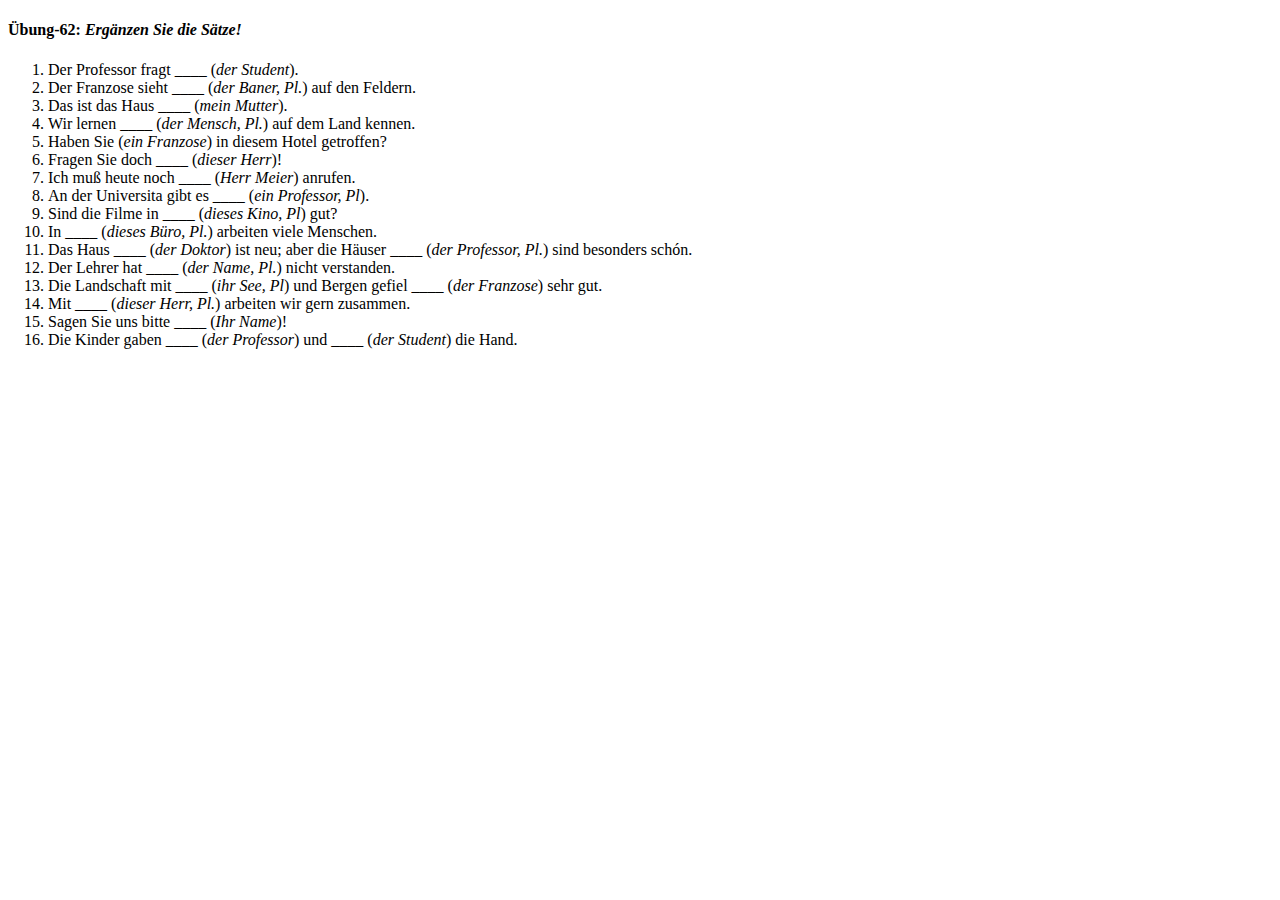
==== Übung/all.html @ e77cdfbb "Create all.html" ====
<!DOCTYPE html>
<html lang="zh-TW">
<head>
  <meta charset="UTF-8">
  <title>All Übung</title>
</head>
<body>
<h4>Übung-62: <em>Ergänzen Sie die Sätze!</em></h4>
<ol>
  <li>Der Professor fragt ____ (<em>der Student</em>).</li>
  <li>Der Franzose sieht ____ (<em>der Baner, Pl.</em>) auf den Feldern.</li>
  <li>Das ist das Haus ____ (<em>mein Mutter</em>).</li>
  <li>Wir lernen ____ (<em>der Mensch, Pl.</em>) auf dem Land kennen.</li>
  <li>Haben Sie (<em>ein Franzose</em>) in diesem Hotel getroffen?</li>
  <li>Fragen Sie doch ____ (<em>dieser Herr</em>)!</li>
  <li>Ich muß heute noch ____ (<em>Herr Meier</em>) anrufen.</li>
  <li>An der Universita gibt es ____ (<em>ein Professor, Pl</em>).</li>
  <li>Sind die Filme in ____ (<em>dieses Kino, Pl</em>) gut?</li>
  <li>In ____ (<em>dieses Büro, Pl.</em>) arbeiten viele Menschen.</li>
  <li>Das Haus ____ (<em>der Doktor</em>) ist neu; aber die Häuser ____ (<em>der Professor, Pl.</em>) sind besonders schón.</li>
  <li>Der Lehrer hat ____ (<em>der Name, Pl.</em>) nicht verstanden.</li>
  <li>Die Landschaft mit ____ (<em>ihr See, Pl</em>) und Bergen gefiel ____ (<em>der Franzose</em>) sehr gut.</li>
  <li>Mit ____ (<em>dieser Herr, Pl.</em>) arbeiten wir gern zusammen.</li>
  <li>Sagen Sie uns bitte ____ (<em>Ihr Name</em>)!</li>
  <li>Die Kinder gaben ____ (<em>der Professor</em>) und ____ (<em>der Student</em>) die Hand.</li>
</ol>
</body>
</html>
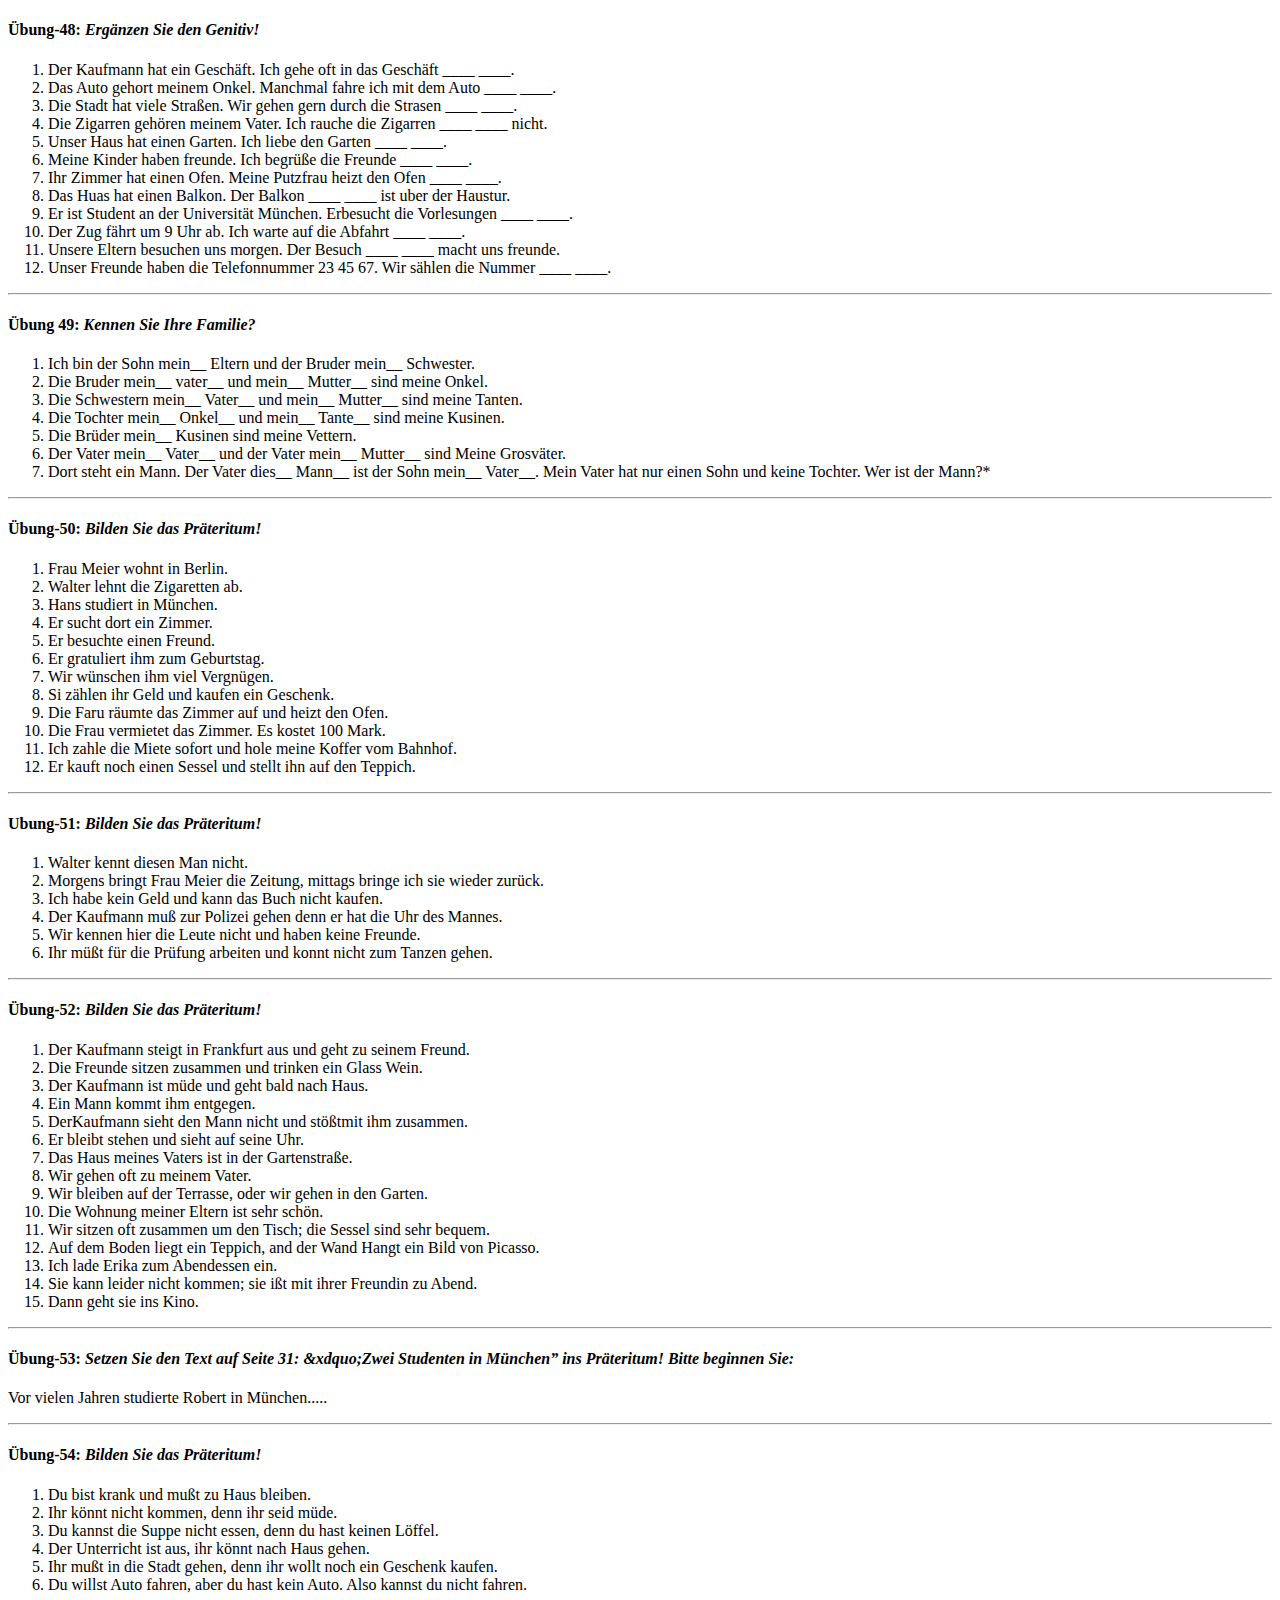
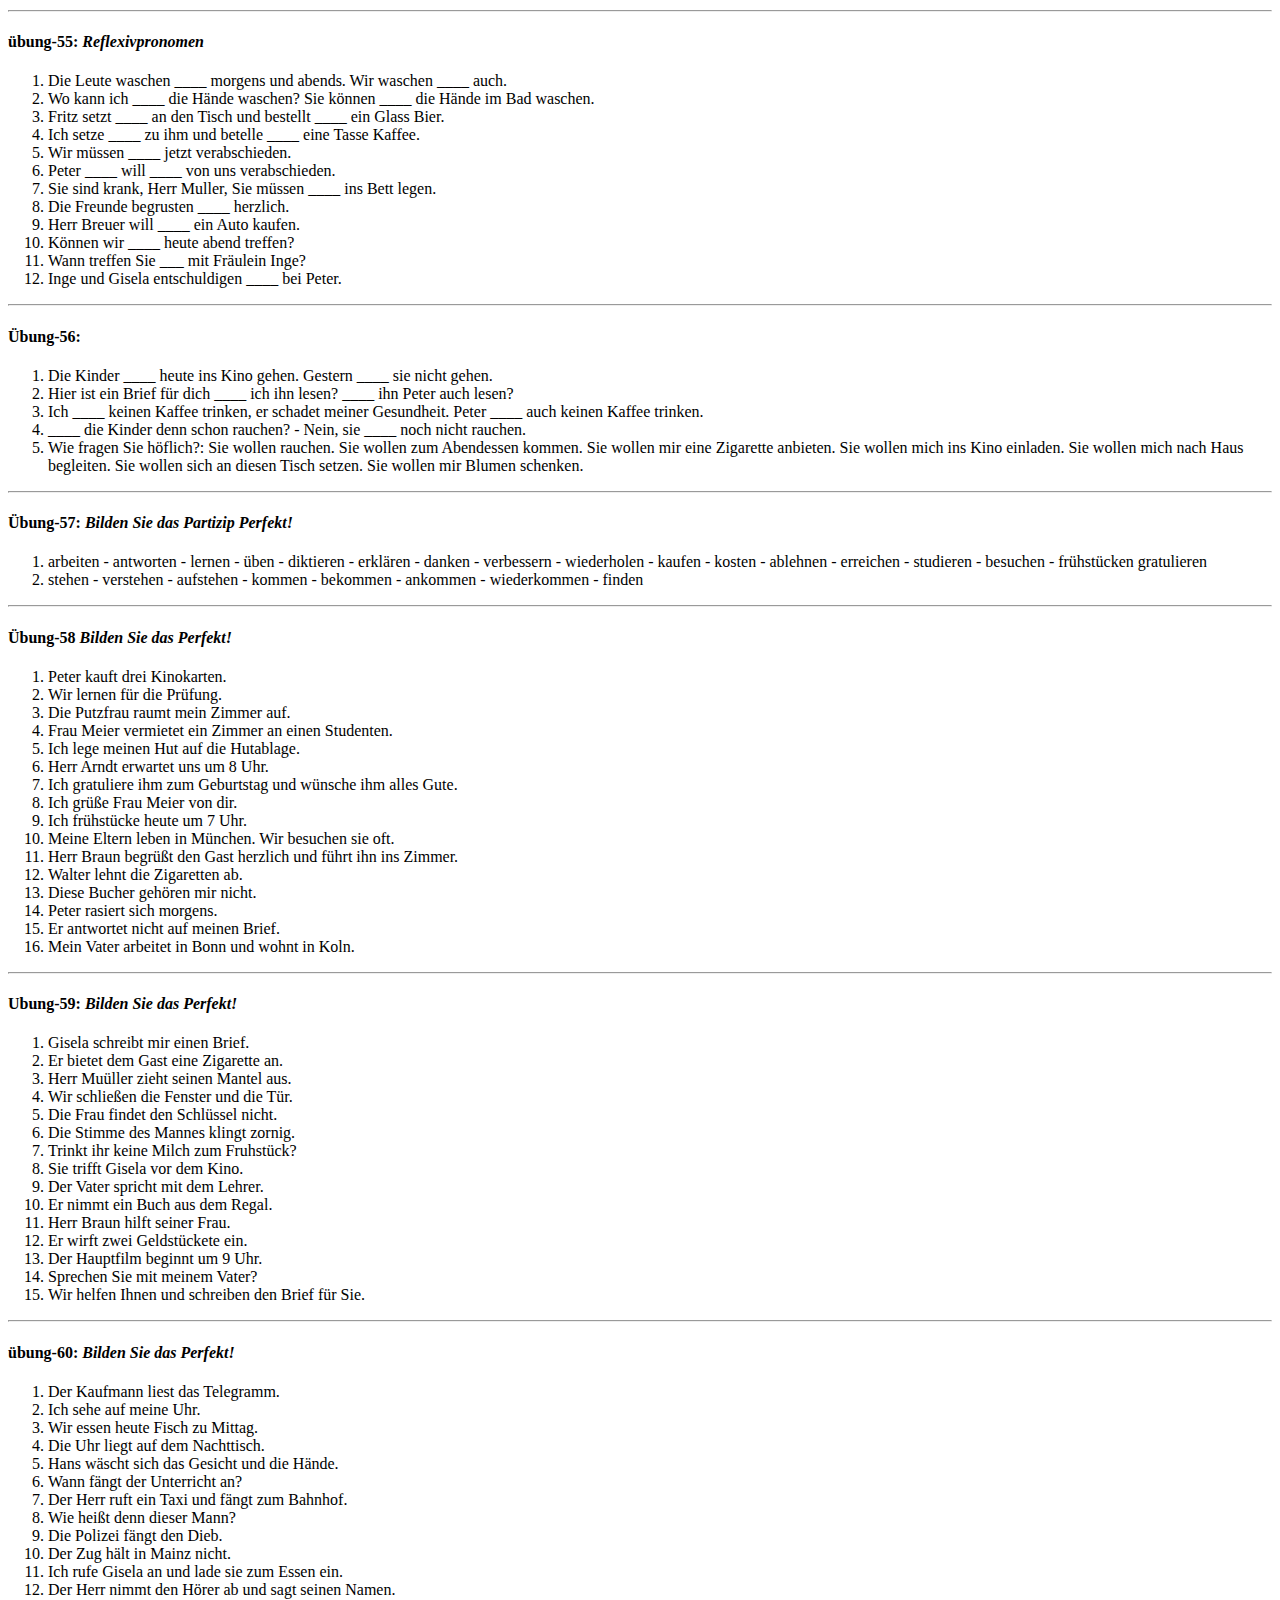
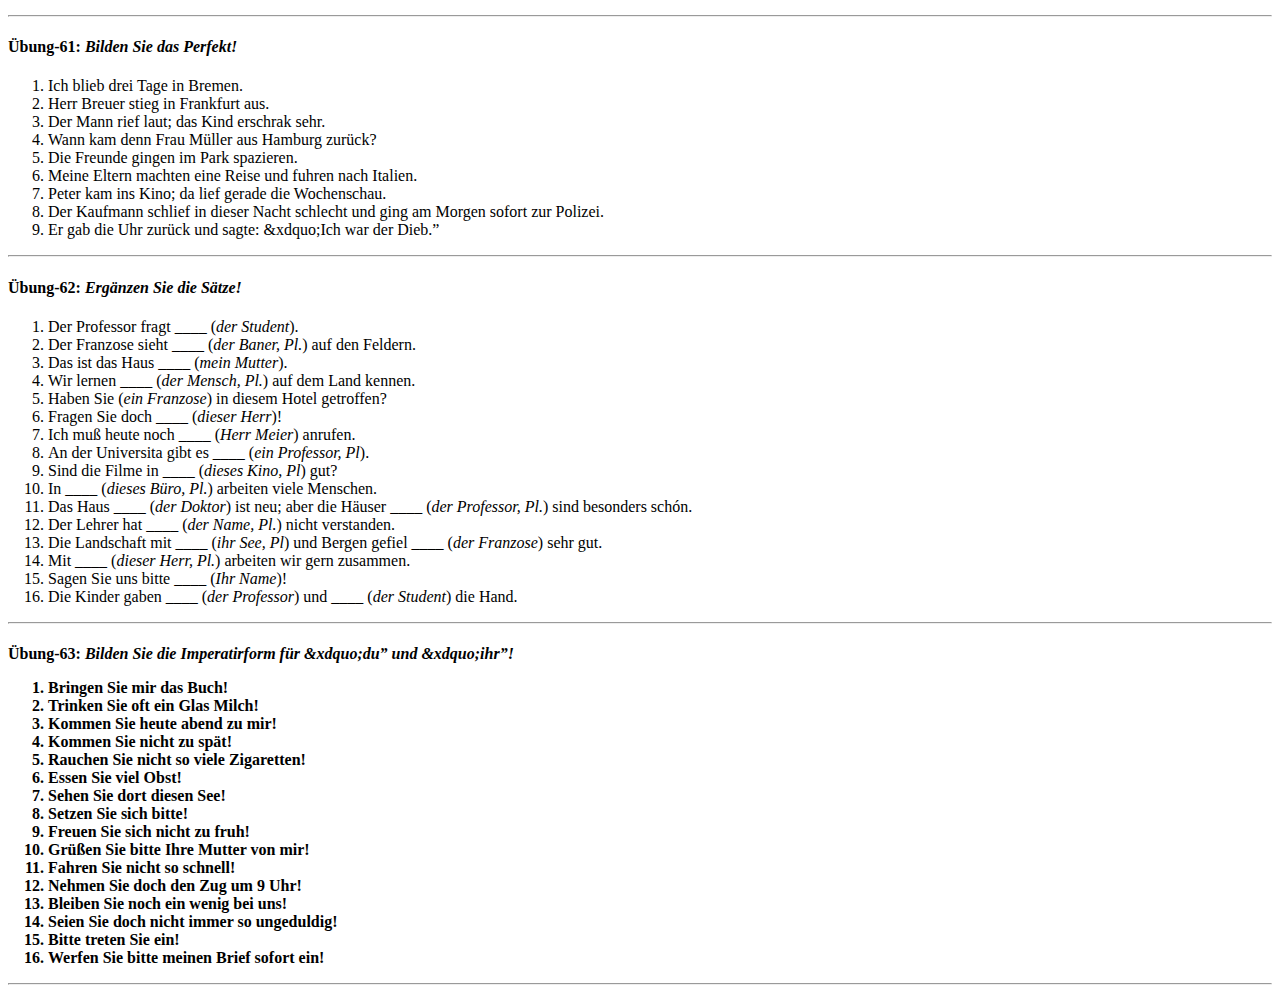
==== commit e7296439: "Update all.html" ====
--- a/Übung/all.html
+++ b/Übung/all.html
@@ -5,24 +5,246 @@
   <title>All Übung</title>
 </head>
 <body>
-<h4>Übung-62: <em>Ergänzen Sie die Sätze!</em></h4>
-<ol>
-  <li>Der Professor fragt ____ (<em>der Student</em>).</li>
-  <li>Der Franzose sieht ____ (<em>der Baner, Pl.</em>) auf den Feldern.</li>
-  <li>Das ist das Haus ____ (<em>mein Mutter</em>).</li>
-  <li>Wir lernen ____ (<em>der Mensch, Pl.</em>) auf dem Land kennen.</li>
-  <li>Haben Sie (<em>ein Franzose</em>) in diesem Hotel getroffen?</li>
-  <li>Fragen Sie doch ____ (<em>dieser Herr</em>)!</li>
-  <li>Ich muß heute noch ____ (<em>Herr Meier</em>) anrufen.</li>
-  <li>An der Universita gibt es ____ (<em>ein Professor, Pl</em>).</li>
-  <li>Sind die Filme in ____ (<em>dieses Kino, Pl</em>) gut?</li>
-  <li>In ____ (<em>dieses Büro, Pl.</em>) arbeiten viele Menschen.</li>
-  <li>Das Haus ____ (<em>der Doktor</em>) ist neu; aber die Häuser ____ (<em>der Professor, Pl.</em>) sind besonders schón.</li>
-  <li>Der Lehrer hat ____ (<em>der Name, Pl.</em>) nicht verstanden.</li>
-  <li>Die Landschaft mit ____ (<em>ihr See, Pl</em>) und Bergen gefiel ____ (<em>der Franzose</em>) sehr gut.</li>
-  <li>Mit ____ (<em>dieser Herr, Pl.</em>) arbeiten wir gern zusammen.</li>
-  <li>Sagen Sie uns bitte ____ (<em>Ihr Name</em>)!</li>
-  <li>Die Kinder gaben ____ (<em>der Professor</em>) und ____ (<em>der Student</em>) die Hand.</li>
-</ol>
+  <!-- Abschnitt neun -->
+  <h4><strong>Übung-48:</strong> <em>Ergänzen Sie den Genitiv!</em></h4>
+  <ol>
+    <li>Der Kaufmann hat ein Geschäft. Ich gehe oft in das Geschäft ____ ____.</li>
+    <li>Das Auto gehort meinem Onkel. Manchmal fahre ich mit dem Auto ____ ____.</li>
+    <li>Die Stadt hat viele Straßen. Wir gehen gern durch die Strasen ____ ____.</li>
+    <li>Die Zigarren gehören meinem Vater. Ich rauche die Zigarren ____ ____ nicht.</li>
+    <li>Unser Haus hat einen Garten. Ich liebe den Garten ____ ____.</li>
+    <li>Meine Kinder haben freunde. Ich begrüße die Freunde ____ ____.</li>
+    <li>Ihr Zimmer hat einen Ofen. Meine Putzfrau heizt den Ofen ____ ____.</li>
+    <li>Das Huas hat einen Balkon. Der Balkon ____ ____ ist uber der Haustur.</li>
+    <li>Er ist Student an der Universität München. Erbesucht die Vorlesungen ____ ____.</li>
+    <li>Der Zug fährt um 9 Uhr ab. Ich warte auf die Abfahrt ____ ____.</li>
+    <li>Unsere Eltern besuchen uns morgen. Der Besuch ____ ____ macht uns freunde.</li>
+    <li>Unser Freunde haben die Telefonnummer 23 45 67. Wir sählen die Nummer ____ ____.</li>
+  </ol>
+  <hr />
+  
+  <h4><strong>Übung 49:</strong> <em>Kennen Sie Ihre Familie?</em></h4>
+  <ol>
+    <li>Ich bin der Sohn mein__ Eltern und der Bruder mein__ Schwester.</li>
+    <li>Die Bruder mein__ vater__ und mein__ Mutter__ sind meine Onkel.</li>
+    <li>Die Schwestern mein__ Vater__ und mein__ Mutter__ sind meine Tanten.</li>
+    <li>Die Tochter mein__ Onkel__ und mein__ Tante__ sind meine Kusinen.</li>
+    <li>Die Brüder mein__ Kusinen sind meine Vettern.</li>
+    <li>Der Vater mein__ Vater__ und der Vater mein__ Mutter__ sind Meine Grosväter.</li>
+    <li>Dort steht ein Mann. Der Vater dies__ Mann__ ist der Sohn mein__ Vater__. Mein Vater hat nur einen Sohn und keine Tochter. Wer ist der Mann?*</li>
+  </ol>
+  <hr />
+
+  <h4><strong>Übung-50:</strong> <em>Bilden Sie das Präteritum!</em></h4>
+  <ol>
+    <li>Frau Meier wohnt in Berlin.</li>
+    <li>Walter lehnt die Zigaretten ab.</li>
+    <li>Hans studiert in München.</li>
+    <li>Er sucht dort ein Zimmer.</li>
+    <li>Er besuchte einen Freund.</li>
+    <li>Er gratuliert ihm zum Geburtstag.</li>
+    <li>Wir wünschen ihm viel Vergnügen.</li>
+    <li>Si zählen ihr Geld und kaufen ein Geschenk.</li>
+    <li>Die Faru räumte das Zimmer auf und heizt den Ofen.</li>
+    <li>Die Frau vermietet das Zimmer. Es kostet 100 Mark.</li>
+    <li>Ich zahle die Miete sofort und hole meine Koffer vom Bahnhof.</li>
+    <li>Er kauft noch einen Sessel und stellt ihn auf den Teppich.</li>
+  </ol>
+  <hr />
+  
+  <h4><strong>Ubung-51:</strong> <em>Bilden Sie das Präteritum!</em></h4>
+  <ol>
+    <li>Walter kennt diesen Man nicht.</li>
+    <li>Morgens bringt Frau Meier die Zeitung, mittags bringe ich sie wieder zurück.</li>
+    <li>Ich habe kein Geld und kann das Buch nicht kaufen.</li>
+    <li>Der Kaufmann muß zur Polizei gehen denn er hat die Uhr des Mannes.</li>
+    <li>Wir kennen hier die Leute nicht und haben keine Freunde.</li>
+    <li>Ihr müßt für die Prüfung arbeiten und konnt nicht zum Tanzen gehen.</li>
+  </ol>
+  <hr />
+  
+  <h4><strong>Übung-52:</strong> <em>Bilden Sie das Präteritum!</em></h4>
+  <ol>
+    <li>Der Kaufmann steigt in Frankfurt aus und geht zu seinem Freund.</li>
+    <li>Die Freunde sitzen zusammen und trinken ein Glass Wein.</li>
+    <li>Der Kaufmann ist müde und geht bald nach Haus.</li>
+    <li>Ein Mann kommt ihm entgegen.</li>
+    <li>DerKaufmann sieht den Mann nicht und stößtmit ihm zusammen.</li>
+    <li>Er bleibt stehen und sieht auf seine Uhr.</li>
+    <li>Das Haus meines Vaters ist in der Gartenstraße.</li>
+    <li>Wir gehen oft zu meinem Vater.</li>
+    <li>Wir bleiben auf der Terrasse, oder wir gehen in den Garten.</li>
+    <li>Die Wohnung meiner Eltern ist sehr schön.</li>
+    <li>Wir sitzen oft zusammen um den Tisch; die Sessel sind sehr bequem.</li>
+    <li>Auf dem Boden liegt ein Teppich, and der Wand Hangt ein Bild von Picasso.</li>
+    <li>Ich lade Erika zum Abendessen ein.</li>
+    <li>Sie kann leider nicht kommen; sie ißt mit ihrer Freundin zu Abend.</li>
+    <li>Dann geht sie ins Kino.</li>
+  </ol>
+  <hr />
+  
+  <h4><strong>Übung-53:</strong> <em>Setzen Sie den Text auf Seite 31: &xdquo;Zwei Studenten in München&rdquo; ins Präteritum! Bitte beginnen Sie:</em></h4>
+    <p>Vor vielen Jahren studierte Robert in München.....</p>
+  <hr />
+    
+  <h4><strong>Übung-54:</strong> <em>Bilden Sie das Präteritum!</em></h4>
+  <ol>
+    <li>Du bist krank und mußt zu Haus bleiben.</li>
+    <li>Ihr könnt nicht kommen, denn ihr seid müde.</li>
+    <li>Du kannst die Suppe nicht essen, denn du hast keinen Löffel.</li>
+    <li>Der Unterricht ist aus, ihr könnt nach Haus gehen.</li>
+    <li>Ihr mußt in die Stadt gehen, denn ihr wollt noch ein Geschenk kaufen.</li>
+    <li>Du willst Auto fahren, aber du hast kein Auto. Also kannst du nicht fahren.</li>
+  </ol>
+  <hr />
+
+  <h4><strong>übung-55:</strong> <em>Reflexivpronomen</em></h4>
+  <ol>
+    <li>Die Leute waschen ____ morgens und abends. Wir waschen ____ auch.</li>
+    <li>Wo kann ich ____ die Hände waschen? Sie können ____ die Hände im Bad waschen.</li>
+    <li>Fritz setzt ____ an den Tisch und bestellt ____ ein Glass Bier.</li>
+    <li>Ich setze ____ zu ihm und betelle ____ eine Tasse Kaffee.</li>
+    <li>Wir müssen ____ jetzt verabschieden.</li>
+    <li>Peter ____ will ____ von uns verabschieden.</li>
+    <li>Sie sind krank, Herr Muller, Sie müssen ____ ins Bett legen.</li>
+    <li>Die Freunde begrusten ____ herzlich.</li>
+    <li>Herr Breuer will ____ ein Auto kaufen.</li>
+    <li>Können wir ____ heute abend treffen?</li>
+    <li>Wann treffen Sie ___ mit Fräulein Inge?</li>
+    <li>Inge und Gisela entschuldigen ____ bei Peter.</li>
+  </ol>
+  <hr />
+  
+  <h4><strong>Übung-56:</strong></h4>
+  <ol>
+    <li>Die Kinder ____ heute ins Kino gehen. Gestern ____ sie nicht gehen.</li>
+    <li>Hier ist ein Brief für dich ____ ich ihn lesen? ____ ihn Peter auch lesen?</li>
+    <li>Ich ____ keinen Kaffee trinken, er schadet meiner Gesundheit. Peter ____ auch keinen Kaffee trinken.</li>
+    <li>____ die Kinder denn schon rauchen? - Nein, sie ____ noch nicht rauchen.</li>
+    <li>Wie fragen Sie höflich?: Sie wollen rauchen. Sie wollen zum Abendessen kommen. Sie wollen mir eine Zigarette anbieten. Sie wollen mich ins Kino einladen. Sie wollen mich nach Haus begleiten. Sie wollen sich an diesen Tisch setzen. Sie wollen mir Blumen schenken.</li>
+  </ol>
+  <hr />
+  
+  <h4><strong>Übung-57:</strong> <em>Bilden Sie das Partizip Perfekt!</em></h4>
+  <ol>
+    <li>arbeiten - antworten - lernen - üben - diktieren - erklären - danken - verbessern - wiederholen - kaufen - kosten - ablehnen - erreichen - studieren - besuchen - frühstücken  gratulieren</li>
+    <li>stehen - verstehen - aufstehen - kommen - bekommen - ankommen - wiederkommen - finden</li>
+  </ol>
+  <hr />
+  
+  <h4><strong>Übung-58</strong> <em>Bilden Sie das Perfekt!</em></h4>
+  <ol>
+    <li>Peter kauft drei Kinokarten.</li>
+    <li>Wir lernen für die Prüfung.</li>
+    <li>Die Putzfrau raumt mein Zimmer auf.</li>
+    <li>Frau Meier vermietet ein Zimmer an einen Studenten.</li>
+    <li>Ich lege meinen Hut auf die Hutablage.</li>
+    <li>Herr Arndt erwartet uns um 8 Uhr.</li>
+    <li>Ich gratuliere ihm zum Geburtstag und wünsche ihm alles Gute.</li>
+    <li>Ich grüße Frau Meier von dir.</li>
+    <li>Ich frühstücke heute um 7 Uhr.</li>
+    <li>Meine Eltern leben in München. Wir besuchen sie oft.</li>
+    <li>Herr Braun begrüßt den Gast herzlich und führt ihn ins Zimmer.</li>
+    <li>Walter lehnt die Zigaretten ab.</li>
+    <li>Diese Bucher gehören mir nicht.</li>
+    <li>Peter rasiert sich morgens.</li>
+    <li>Er antwortet nicht auf meinen Brief.</li>
+    <li>Mein Vater arbeitet in Bonn und wohnt in Koln.</li>
+  </ol>
+  <hr />
+  
+  <h4><strong>Ubung-59:</strong> <em>Bilden Sie das Perfekt!</em></h4>
+  <ol>
+    <li>Gisela schreibt mir einen Brief.</li>
+    <li>Er bietet dem Gast eine Zigarette an.</li>
+    <li>Herr Muüller zieht seinen Mantel aus.</li>
+    <li>Wir schließen die Fenster und die Tür.</li>
+    <li>Die Frau findet den Schlüssel nicht.</li>
+    <li>Die Stimme des Mannes klingt zornig.</li>
+    <li>Trinkt ihr keine Milch zum Fruhstück?</li>
+    <li>Sie trifft Gisela vor dem Kino.</li>
+    <li>Der Vater spricht mit dem Lehrer.</li>
+    <li>Er nimmt ein Buch aus dem Regal.</li>
+    <li>Herr Braun hilft seiner Frau.</li>
+    <li>Er wirft zwei Geldstückete ein.</li>
+    <li>Der Hauptfilm beginnt um 9 Uhr.</li>
+    <li>Sprechen Sie mit meinem Vater?</li>
+    <li>Wir helfen Ihnen und schreiben den Brief für Sie.</li>
+  </ol>
+  <hr />
+  
+  <h4><strong>übung-60:</strong> <em>Bilden Sie das Perfekt!</em></h4>
+  <ol>
+    <li>Der Kaufmann liest das Telegramm.</li>
+    <li>Ich sehe auf meine Uhr.</li>
+    <li>Wir essen heute Fisch zu Mittag.</li>
+    <li>Die Uhr liegt auf dem Nachttisch.</li>
+    <li>Hans wäscht sich das Gesicht und die Hände.</li>
+    <li>Wann fängt der Unterricht an?</li>
+    <li>Der Herr ruft ein Taxi und fängt zum Bahnhof.</li>
+    <li>Wie heißt denn dieser Mann?</li>
+    <li>Die Polizei fängt den Dieb.</li>
+    <li>Der Zug hält in Mainz nicht.</li>
+    <li>Ich rufe Gisela an und lade sie zum Essen ein.</li>
+    <li>Der Herr nimmt den Hörer ab und sagt seinen Namen.</li>
+  </ol>
+  <hr />
+  
+  <h4><strong>Übung-61:</strong> <em>Bilden Sie das Perfekt!</em></h4>
+  <ol>
+    <li>Ich blieb drei Tage in Bremen.</li>
+    <li>Herr Breuer stieg in Frankfurt aus.</li>
+    <li>Der Mann rief laut; das Kind erschrak sehr.</li>
+    <li>Wann kam denn Frau Müller aus Hamburg zurück?</li>
+    <li>Die Freunde gingen im Park spazieren.</li>
+    <li>Meine Eltern machten eine Reise und fuhren nach Italien.</li>
+    <li>Peter kam ins Kino; da lief gerade die Wochenschau.</li>
+    <li>Der Kaufmann schlief in dieser Nacht schlecht und ging am Morgen sofort zur Polizei.</li>
+    <li>Er gab die Uhr zurück und sagte: &xdquo;Ich war der Dieb.&rdquo;</li>
+  </ol>
+  <hr />
+  
+  <!-- Abschnitt 11 -->
+  <h4><strong>Übung-62:</strong> <em>Ergänzen Sie die Sätze!</em></h4>
+  <ol>
+    <li>Der Professor fragt ____ (<em>der Student</em>).</li>
+    <li>Der Franzose sieht ____ (<em>der Baner, Pl.</em>) auf den Feldern.</li>
+    <li>Das ist das Haus ____ (<em>mein Mutter</em>).</li>
+    <li>Wir lernen ____ (<em>der Mensch, Pl.</em>) auf dem Land kennen.</li>
+    <li>Haben Sie (<em>ein Franzose</em>) in diesem Hotel getroffen?</li>
+    <li>Fragen Sie doch ____ (<em>dieser Herr</em>)!</li>
+    <li>Ich muß heute noch ____ (<em>Herr Meier</em>) anrufen.</li>
+    <li>An der Universita gibt es ____ (<em>ein Professor, Pl</em>).</li>
+    <li>Sind die Filme in ____ (<em>dieses Kino, Pl</em>) gut?</li>
+    <li>In ____ (<em>dieses Büro, Pl.</em>) arbeiten viele Menschen.</li>
+    <li>Das Haus ____ (<em>der Doktor</em>) ist neu; aber die Häuser ____ (<em>der Professor, Pl.</em>) sind besonders schón.</li>
+    <li>Der Lehrer hat ____ (<em>der Name, Pl.</em>) nicht verstanden.</li>
+    <li>Die Landschaft mit ____ (<em>ihr See, Pl</em>) und Bergen gefiel ____ (<em>der Franzose</em>) sehr gut.</li>
+    <li>Mit ____ (<em>dieser Herr, Pl.</em>) arbeiten wir gern zusammen.</li>
+    <li>Sagen Sie uns bitte ____ (<em>Ihr Name</em>)!</li>
+    <li>Die Kinder gaben ____ (<em>der Professor</em>) und ____ (<em>der Student</em>) die Hand.</li>
+  </ol>
+  <hr />
+
+  <h4><strong>Übung-63:</strong> <em>Bilden Sie die Imperatirform für &xdquo;du&rdquo; und &xdquo;ihr&rdquo;!</em>
+  <ol>
+    <li>Bringen Sie mir das Buch!</li>
+    <li>Trinken Sie oft ein Glas Milch!</li>
+    <li>Kommen Sie heute abend zu mir!</li>
+    <li>Kommen Sie nicht zu spät!</li>
+    <li>Rauchen Sie nicht so viele Zigaretten!</li>
+    <li>Essen Sie viel Obst!</li>
+    <li>Sehen Sie dort diesen See!</li>
+    <li>Setzen Sie sich bitte!</li>
+    <li>Freuen Sie sich nicht zu fruh!</li>
+    <li>Grüßen Sie bitte Ihre Mutter von mir!</li>
+    <li>Fahren Sie nicht so schnell!</li>
+    <li>Nehmen Sie doch den Zug um 9 Uhr!</li>
+    <li>Bleiben Sie noch ein wenig bei uns!</li>
+    <li>Seien Sie doch nicht immer so ungeduldig!</li>
+    <li>Bitte treten Sie ein!</li>
+    <li>Werfen Sie bitte meinen Brief sofort ein!</li>
+    </ol>
+    <hr />
 </body>
 </html>
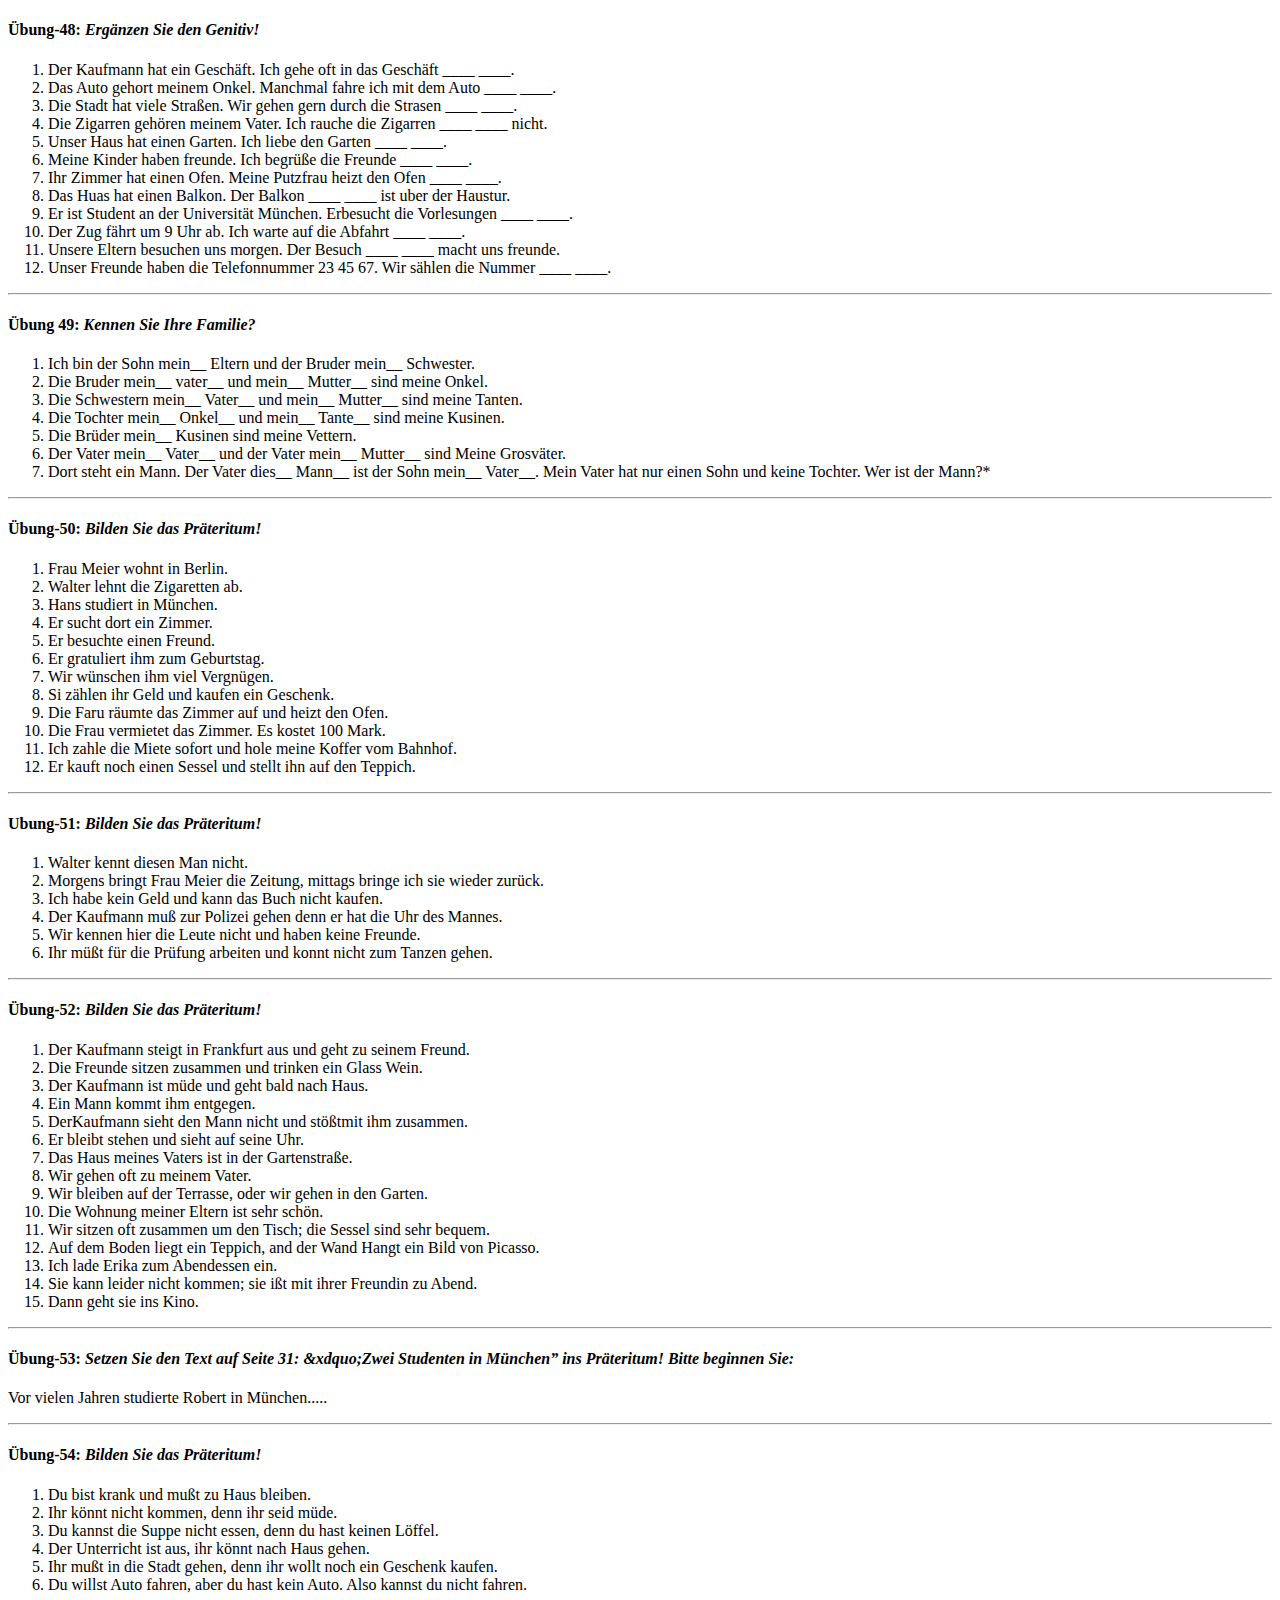
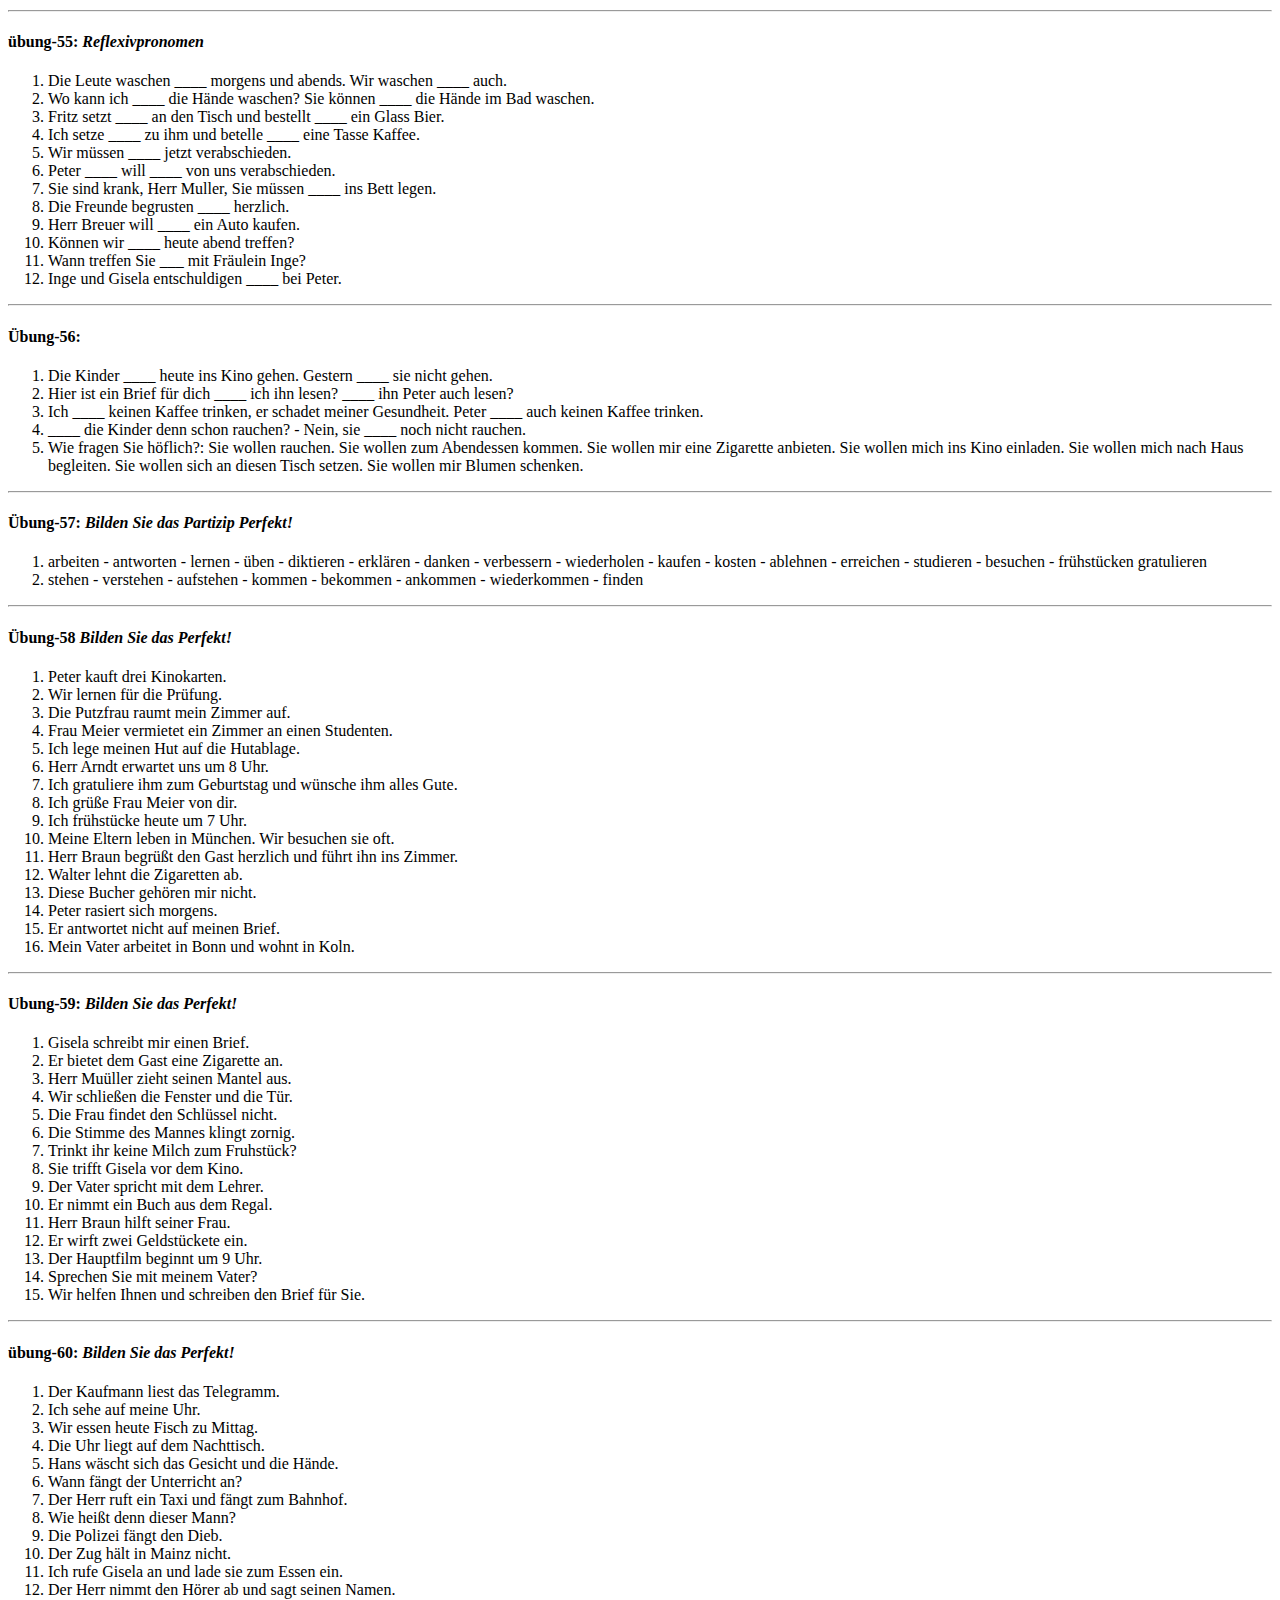
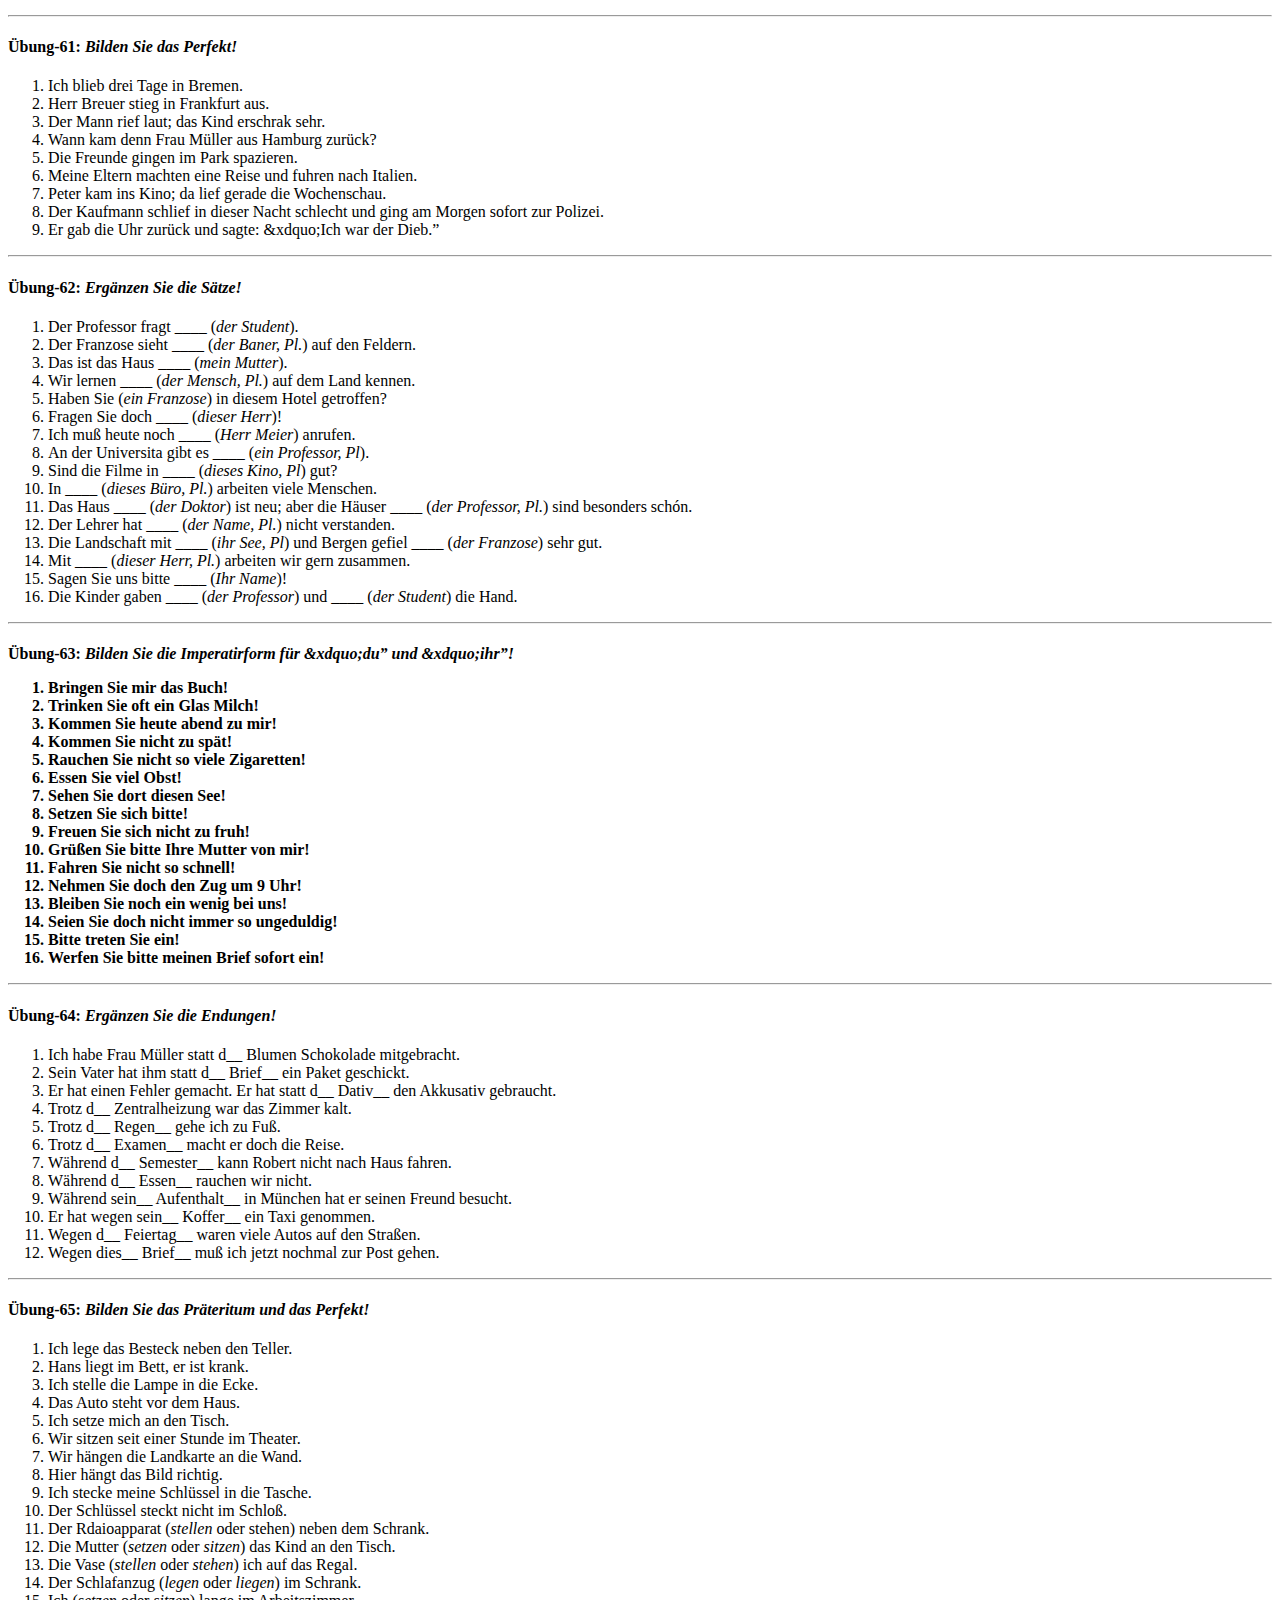
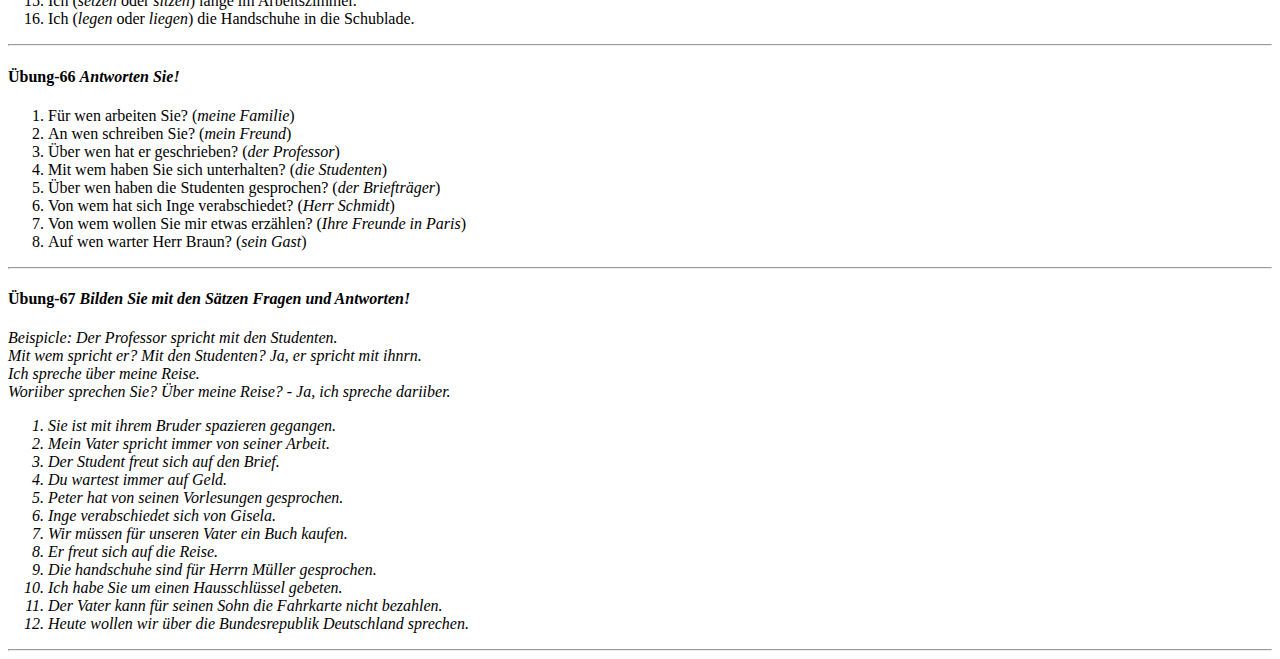
==== commit 6c78d285: "Update all.html" ====
--- a/Übung/all.html
+++ b/Übung/all.html
@@ -246,5 +246,78 @@
     <li>Werfen Sie bitte meinen Brief sofort ein!</li>
     </ol>
     <hr />
+    
+    <h4><strong>Übung-64:</strong> <em>Ergänzen Sie die Endungen!</em></h4>
+    <ol>
+      <li>Ich habe Frau Müller statt d__ Blumen Schokolade mitgebracht.</li>
+      <li>Sein Vater hat ihm statt d__ Brief__ ein Paket geschickt.</li>
+      <li>Er hat einen Fehler gemacht. Er hat statt d__ Dativ__ den Akkusativ gebraucht.</li>
+      <li>Trotz d__ Zentralheizung war das Zimmer kalt.</li>
+      <li>Trotz d__ Regen__ gehe ich zu Fuß.</li>
+      <li>Trotz d__ Examen__ macht er doch die Reise.</li>
+      <li>Während d__ Semester__ kann Robert nicht nach Haus fahren.</li>
+      <li>Während d__ Essen__ rauchen wir nicht.</li>
+      <li>Während sein__ Aufenthalt__ in München hat er seinen Freund besucht.</li>
+      <li>Er hat wegen sein__ Koffer__ ein Taxi genommen.</li>
+      <li>Wegen d__ Feiertag__ waren viele Autos auf den Straßen.</li>
+      <li>Wegen dies__ Brief__ muß ich jetzt nochmal zur Post gehen.</li>
+    </ol>
+    <hr />
+    
+    <h4><strong>Übung-65:</strong> <em>Bilden Sie das Präteritum und das Perfekt!</em></h4>
+    <ol>
+      <li>Ich lege das Besteck neben den Teller.</li>
+      <li>Hans liegt im Bett, er ist krank.</li>
+      <li>Ich stelle die Lampe in die Ecke.</li>
+      <li>Das Auto steht vor dem Haus.</li>
+      <li>Ich setze mich an den Tisch.</li>
+      <li>Wir sitzen seit einer Stunde im Theater.</li>
+      <li>Wir hängen die Landkarte an die Wand.</li>
+      <li>Hier hängt das Bild richtig.</li>
+      <li>Ich stecke meine Schlüssel in die Tasche.</li>
+      <li>Der Schlüssel steckt nicht im Schloß.</li>
+      <li>Der Rdaioapparat (<em>stellen</em> oder <sm>stehen</em>) neben dem Schrank.</li>
+      <li>Die Mutter (<em>setzen</em> oder <em>sitzen</em>) das Kind an den Tisch.</li>
+      <li>Die Vase (<em>stellen</em> oder <em>stehen</em>) ich auf das Regal.</li>
+      <li>Der Schlafanzug (<em>legen</em> oder <em>liegen</em>) im Schrank.</li>
+      <li>Ich (<em>setzen</em> oder <em>sitzen</em>) lange im Arbeitszimmer.</li>
+      <li>Ich (<em>legen</em> oder <em>liegen</em>) die Handschuhe in die Schublade.</li>
+    </ol>
+    <hr />
+      
+    <h4><strong>Übung-66</strong> <em>Antworten Sie!</em></h4>
+    <ol>
+      <li>Für wen arbeiten Sie? (<em>meine Familie</em>)</li>
+      <li>An wen schreiben Sie? (<em>mein Freund</em>)</li>
+      <li>Über wen hat er geschrieben? (<em>der Professor</em>)</li>
+      <li>Mit wem haben Sie sich unterhalten? (<em>die Studenten</em>)</li>
+      <li>Über wen haben die Studenten gesprochen? (<em>der Briefträger</em>)</li>
+      <li>Von wem hat sich Inge verabschiedet? (<em>Herr Schmidt</em>)</li>
+      <li>Von wem wollen Sie mir etwas erzählen? (<em>Ihre Freunde in Paris</em>)</li>
+      <li>Auf wen warter Herr Braun? (<em>sein Gast</em>)</li>
+    </ol>
+    <hr />
+    
+    <h4><strong>Übung-67</strong> <em>Bilden Sie mit den Sätzen Fragen und Antworten!</em></h4>
+    <p><em>Beispicle<em>: Der Professor spricht mit den Studenten.<br />
+      <em>Mit wem</em> spricht er? Mit den Studenten?  Ja, er spricht <em>mit ihnrn</em>.<br />
+      Ich spreche über meine Reise.<br />
+      <em>Woriiber</em> sprechen Sie? Über meine Reise? - Ja, ich spreche <em>dariiber</em>.</p>
+    <ol>
+      <li>Sie ist mit ihrem Bruder spazieren gegangen.</li>
+      <li>Mein Vater spricht immer von seiner Arbeit.</li>
+      <li>Der Student freut sich auf den Brief.</li>
+      <li>Du wartest immer auf Geld.</li>
+      <li>Peter hat von seinen Vorlesungen gesprochen.</li>
+      <li>Inge verabschiedet sich von Gisela.</li>
+      <li>Wir müssen für unseren Vater ein Buch kaufen.</li>
+      <li>Er freut sich auf die Reise.</li>
+      <li>Die handschuhe sind für Herrn Müller gesprochen.</li>
+      <li>Ich habe Sie um einen Hausschlüssel gebeten.</li>
+      <li>Der Vater kann für seinen Sohn die Fahrkarte nicht bezahlen.</li>
+      <li>Heute wollen wir über die Bundesrepublik Deutschland sprechen.</li>
+      </ol>
+    <hr />
 </body>
+      
 </html>
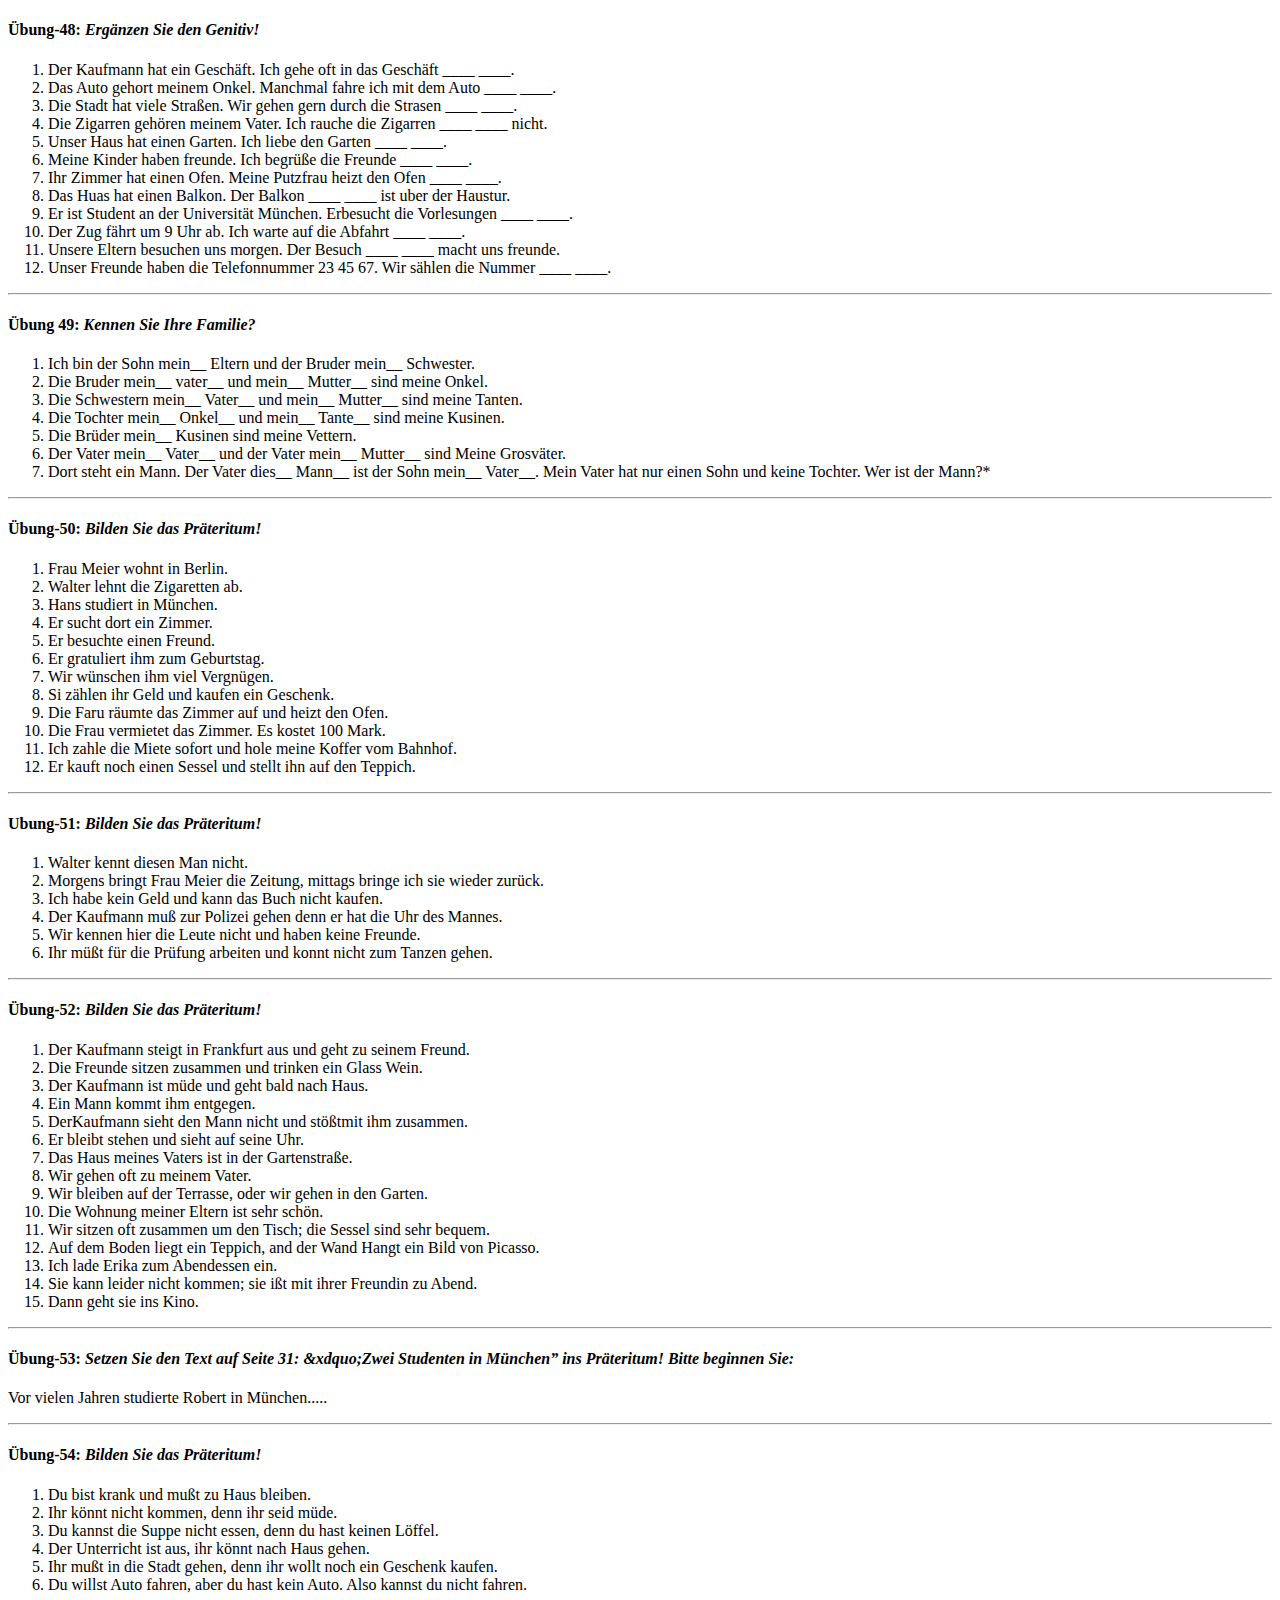
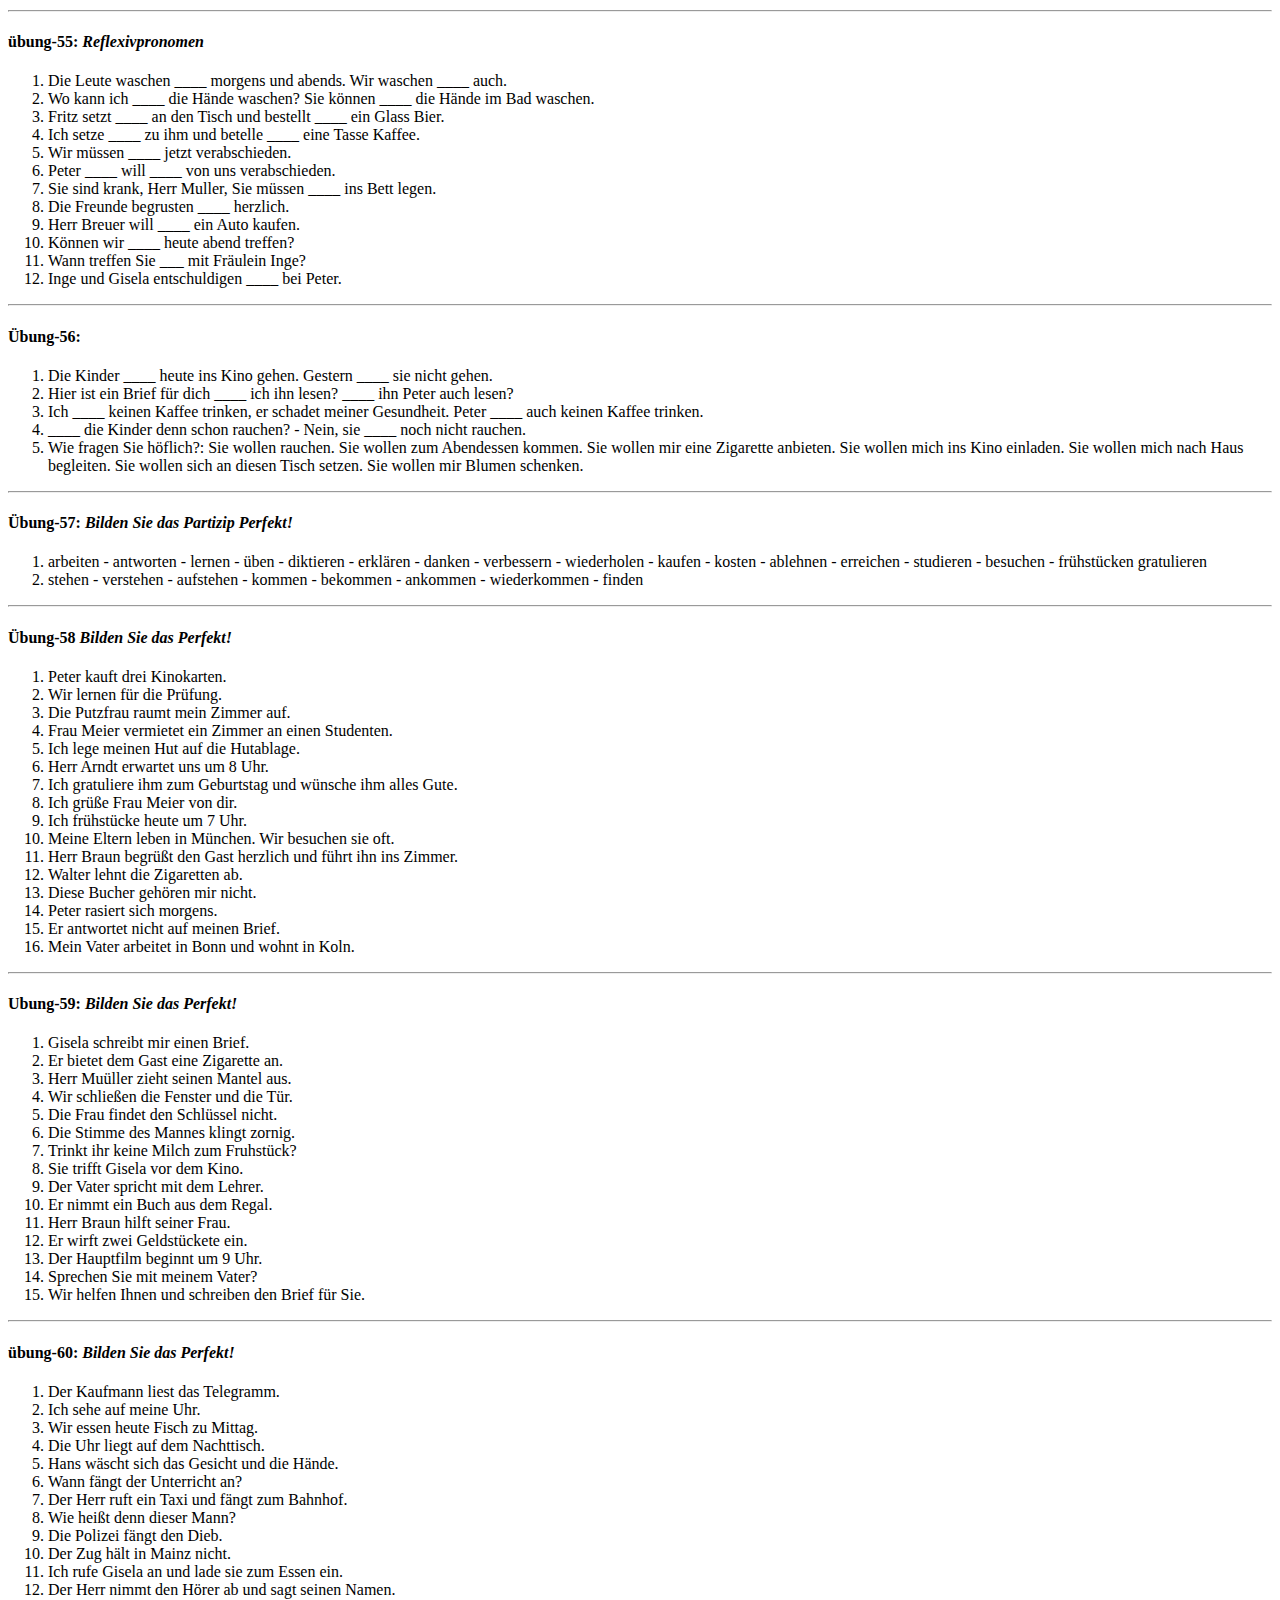
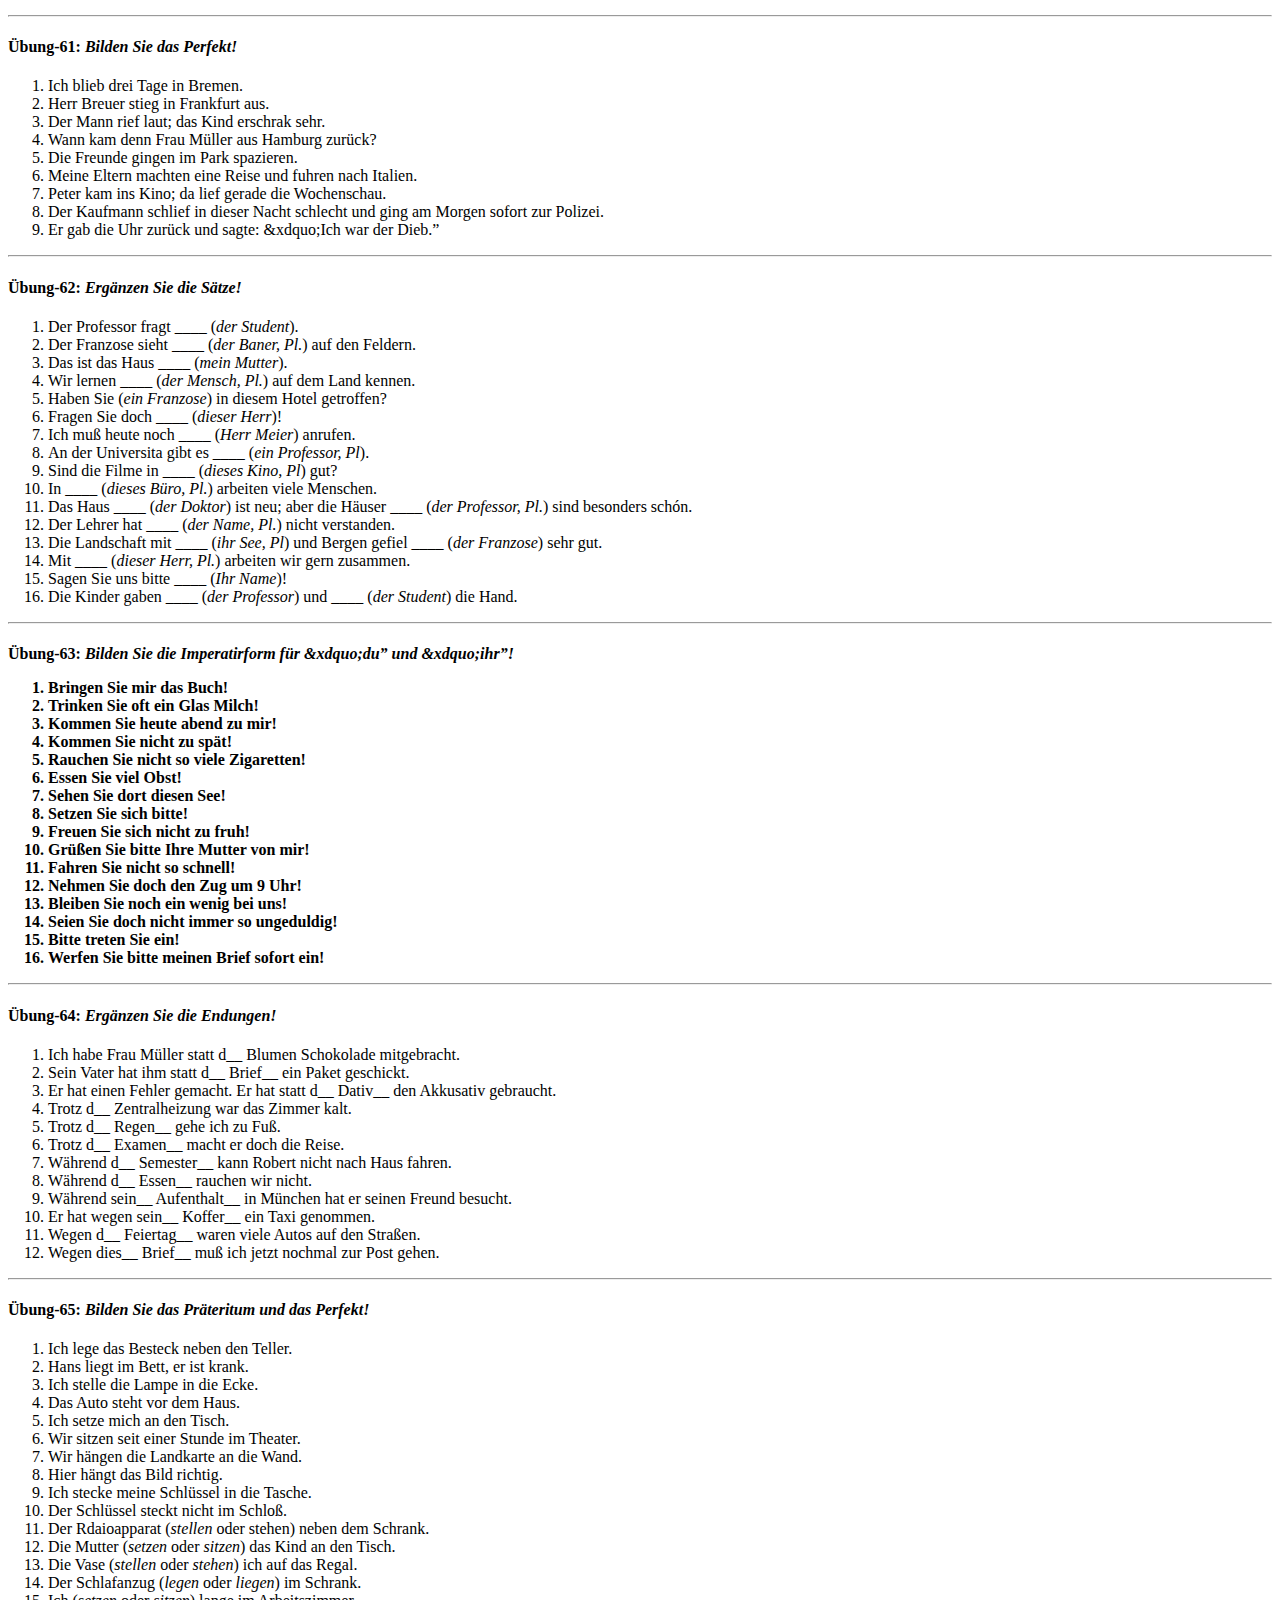
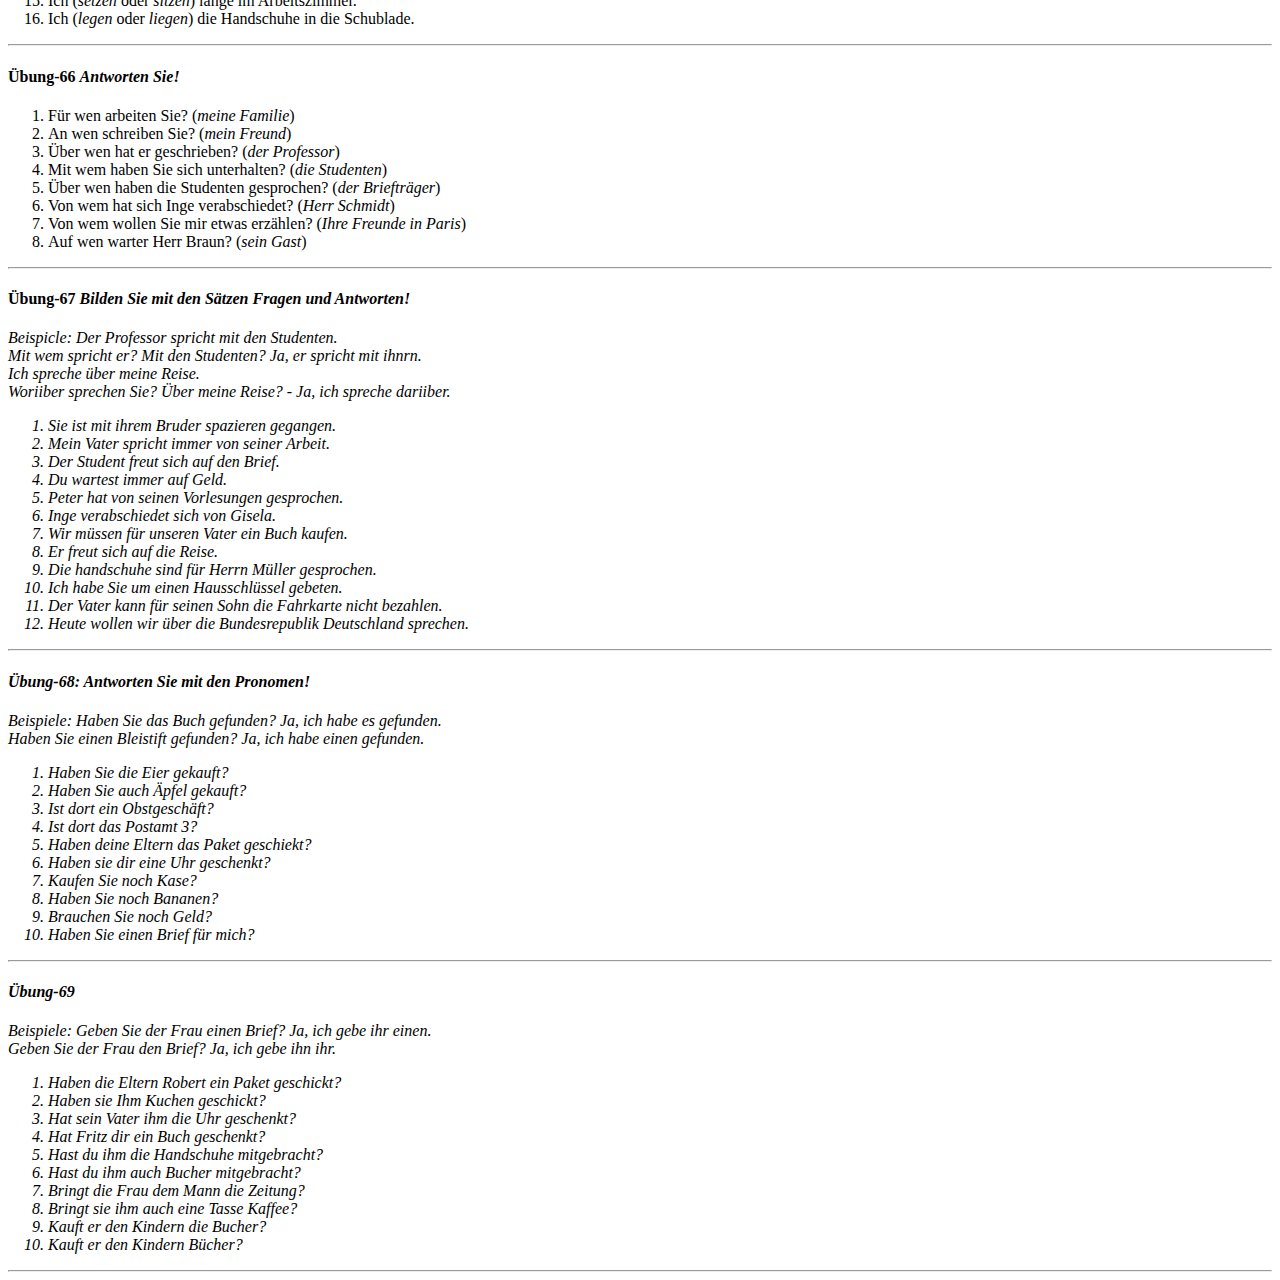
==== commit 7ba04f16: "Update all.html" ====
--- a/Übung/all.html
+++ b/Übung/all.html
@@ -316,8 +316,41 @@
       <li>Ich habe Sie um einen Hausschlüssel gebeten.</li>
       <li>Der Vater kann für seinen Sohn die Fahrkarte nicht bezahlen.</li>
       <li>Heute wollen wir über die Bundesrepublik Deutschland sprechen.</li>
+    </ol>
+    <hr />
+      
+      <h4><strong>Übung-68:</strong> <em>Antworten Sie mit den Pronomen!</em></h4>
+      <p><em>Beispiele:</em> Haben Sie das Buch gefunden? Ja, ich habe es gefunden.<br />
+        Haben Sie einen Bleistift gefunden? Ja, ich habe einen gefunden.</p>
+      <ol>
+        <li>Haben Sie die Eier gekauft?</li>
+        <li>Haben Sie auch Äpfel gekauft?</li>
+        <li>Ist dort ein Obstgeschäft?</li>
+        <li>Ist dort das Postamt 3?</li>
+        <li>Haben deine Eltern das Paket geschiekt?</li>
+        <li>Haben sie dir eine Uhr geschenkt?</li>
+        <li>Kaufen Sie noch Kase?</li>
+        <li>Haben Sie noch Bananen?</li>
+        <li>Brauchen Sie noch Geld?</li>
+        <li>Haben Sie einen Brief für mich?</li>
       </ol>
-    <hr />
+      <hr />
+      
+      <h4><strong>Übung-69</strong></h4>
+      <p><em>Beispiele:</em> Geben Sie der Frau einen Brief? Ja, ich gebe ihr einen.<br />
+        Geben Sie der Frau den Brief? Ja, ich gebe ihn ihr.</p>
+      <ol>
+        <li>Haben die Eltern Robert ein Paket geschickt?</li>
+        <li>Haben sie Ihm Kuchen geschickt?</li>
+        <li>Hat sein Vater ihm die Uhr geschenkt?</li>
+        <li>Hat Fritz dir ein Buch geschenkt?</li>
+        <li>Hast du ihm die Handschuhe mitgebracht?</li>
+        <li>Hast du ihm auch Bucher mitgebracht?</li>
+        <li>Bringt die Frau dem Mann die Zeitung?</li>
+        <li>Bringt sie ihm auch eine Tasse Kaffee?</li>
+        <li>Kauft er den Kindern die Bucher?</li>
+        <li>Kauft er den Kindern Bücher?</li>
+      </ol>
+      <hr />
 </body>
-      
 </html>
